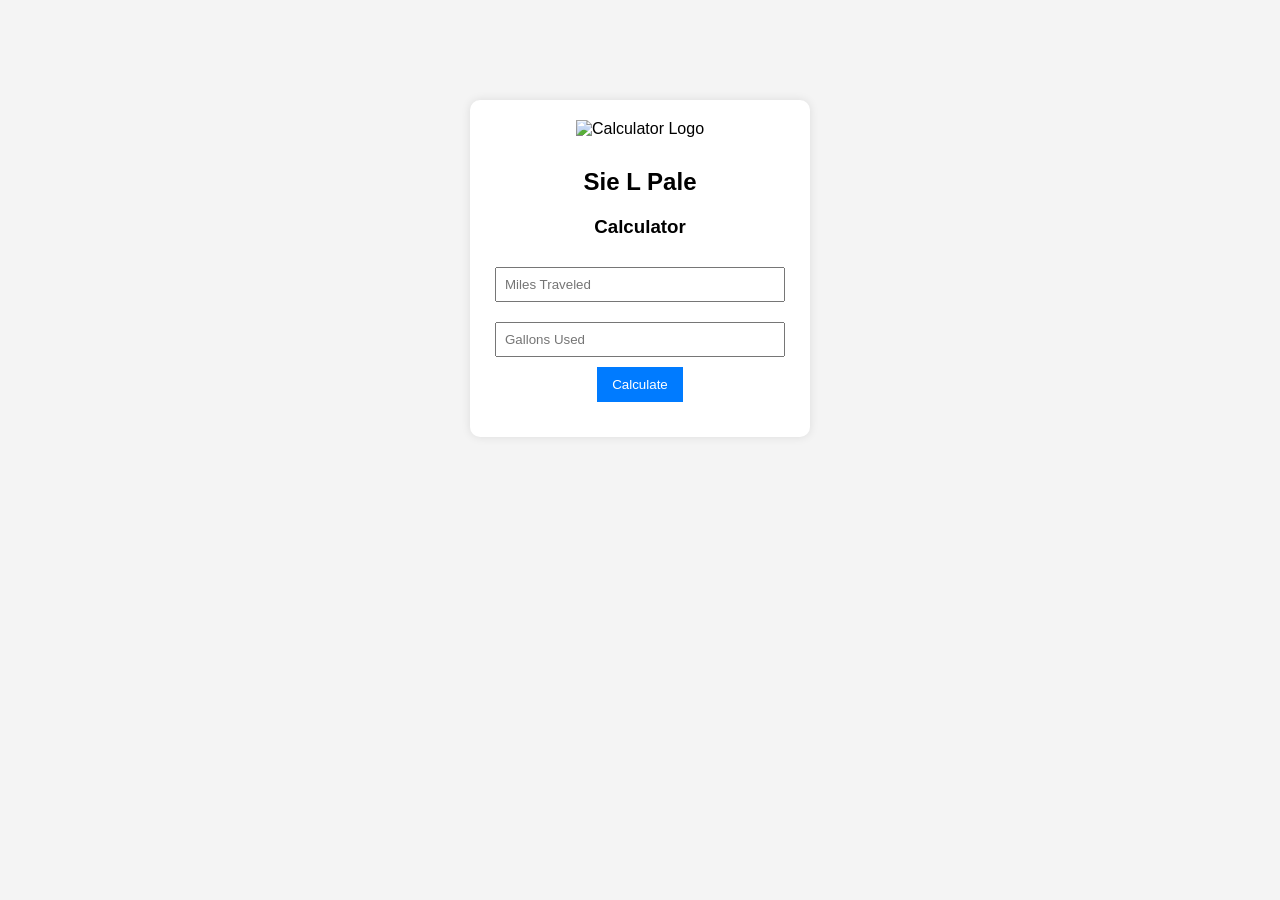
==== index.htm @ 8b871c13 "Add files via upload" ====
<!DOCTYPE html>
<html lang="en">
<head>
    <meta charset="UTF-8">
    <title>Sie L Pale Calculator</title>

    <style>
        body {
            font-family: Arial, sans-serif;
            background: #f4f4f4;
            text-align: center;
        }

        .container {
            width: 300px;
            margin: 100px auto;
            padding: 20px;
            background: white;
            border-radius: 10px;
            box-shadow: 0 0 10px rgba(0,0,0,0.1);
        }

        img {
            width: 80px;
            margin-bottom: 10px;
        }

        input {
            width: 90%;
            padding: 8px;
            margin: 10px 0;
        }

        button {
            padding: 10px 15px;
            background: #007BFF;
            color: white;
            border: none;
            cursor: pointer;
        }

        #result {
            margin-top: 15px;
            font-weight: bold;
        }
    </style>
</head>

<body>

    <div class="container">
        <!-- Logo -->
        <img src="images/calculator.PNG" alt="Calculator Logo">

        <h2>Sie L Pale</h2>
        <h3>Calculator</h3>

        <!-- Inputs -->
        <input type="number" id="miles" placeholder="Miles Traveled">
        <input type="number" id="gallons" placeholder="Gallons Used">

        <!-- Button -->
        <button onclick="calculateMPG()">Calculate</button>

        <!-- Output -->
        <div id="result"></div>
    </div>

    <script>
function calculateMPG() {
    let miles = document.getElementById("miles").value;
    let gallons = document.getElementById("gallons").value;

    if (miles === "" || gallons === "") {
        document.getElementById("result").innerHTML = "Please enter both values.";
        return;
    }

    let mpg = miles / gallons;

    document.getElementById("result").innerHTML =
        "Miles Per Gallon: " + mpg.toFixed(2);
}
    </script>

</body>
</html>
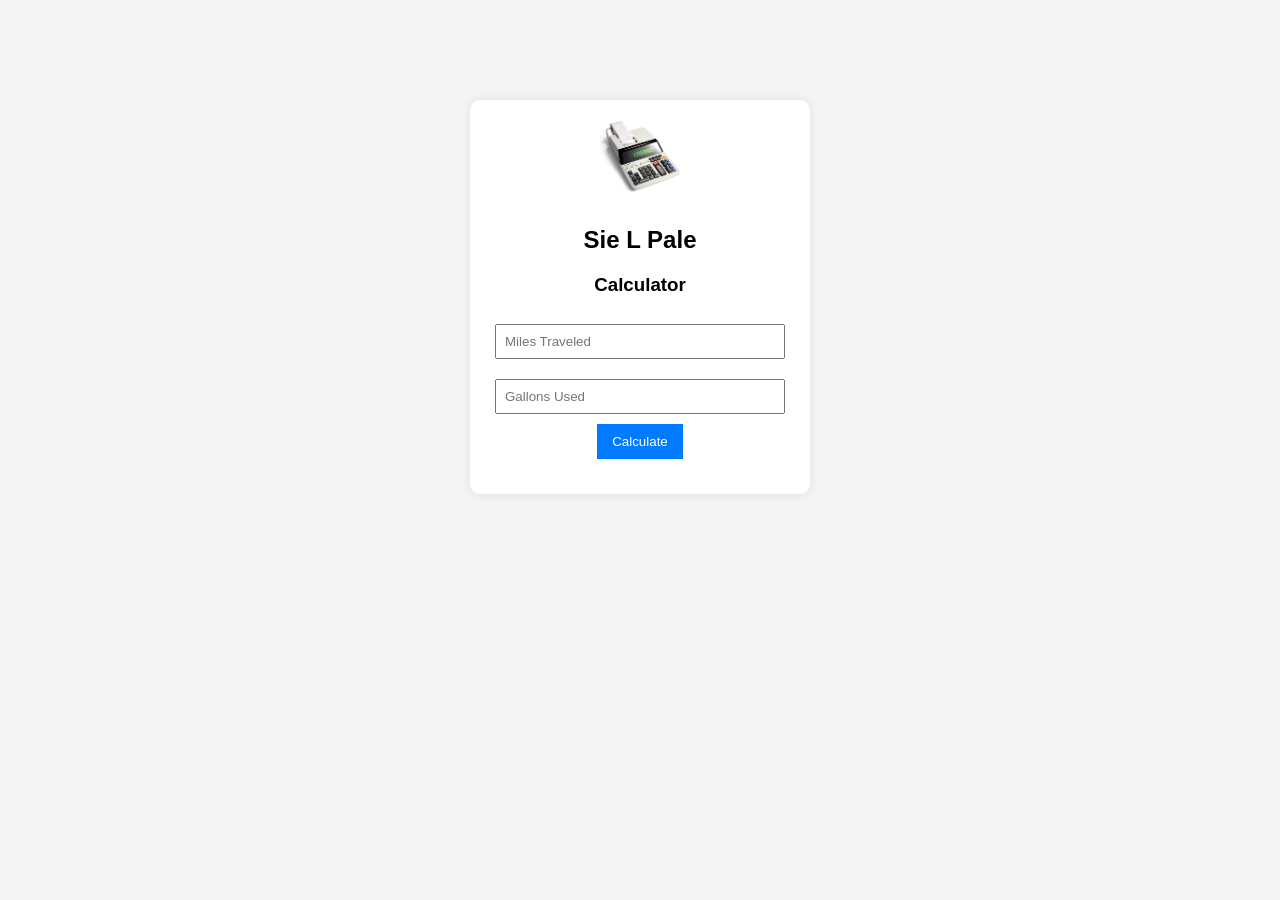
==== commit a9097377: "Add files via upload" ====
--- a/index.htm
+++ b/index.htm
@@ -50,7 +50,7 @@
 
     <div class="container">
         <!-- Logo -->
-        <img src="images/calculator.PNG" alt="Calculator Logo">
+        <img src="images/calculator.png" alt="Calculator Logo">
 
         <h2>Sie L Pale</h2>
         <h3>Calculator</h3>
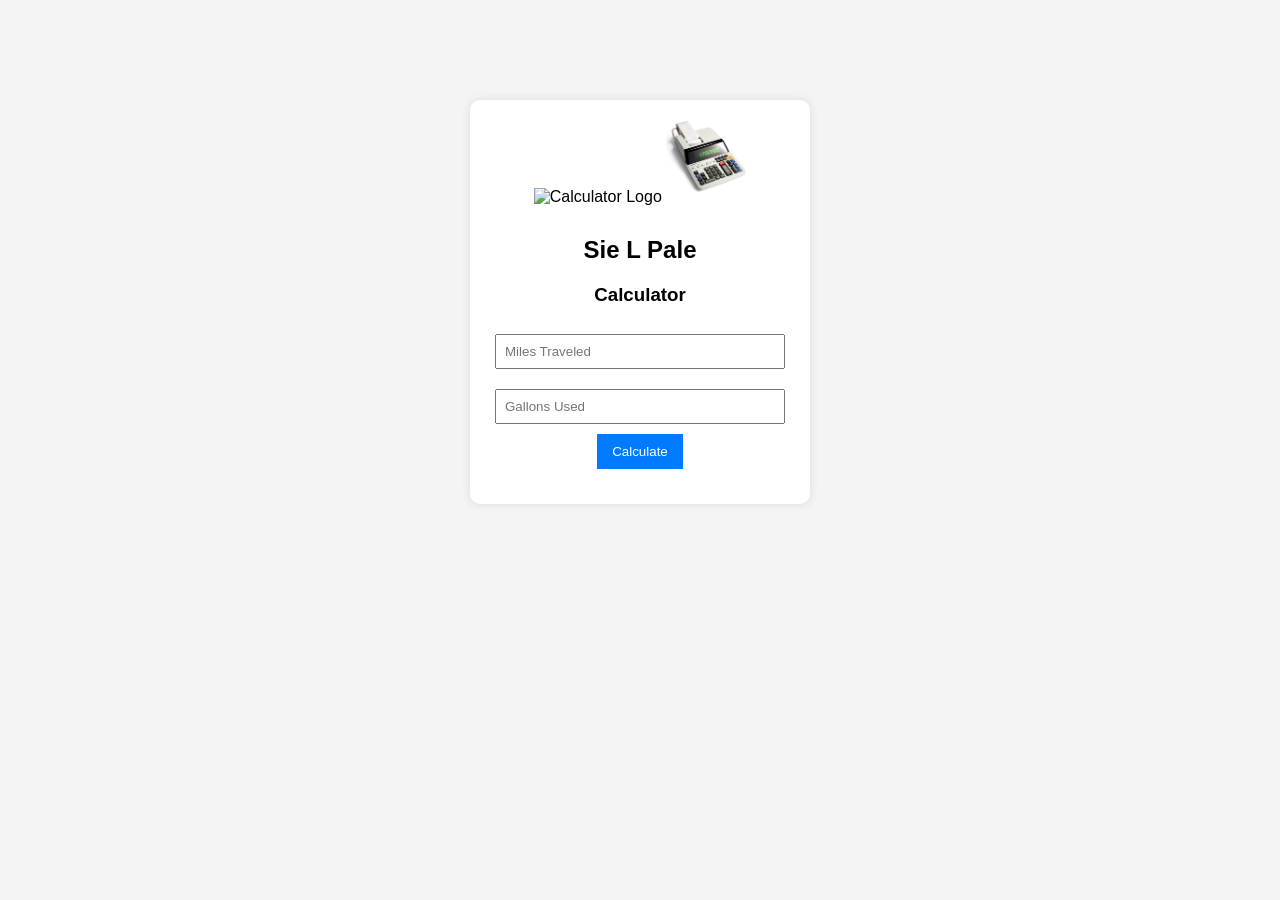
==== commit 6022db18: "Add files via upload" ====
--- a/index.htm
+++ b/index.htm
@@ -50,6 +50,7 @@
 
     <div class="container">
         <!-- Logo -->
+        <img src="https://cdn-icons-png.flaticon.com/512/743/743131.png" alt="Calculator Logo">
         <img src="images/calculator.png" alt="Calculator Logo">
 
         <h2>Sie L Pale</h2>
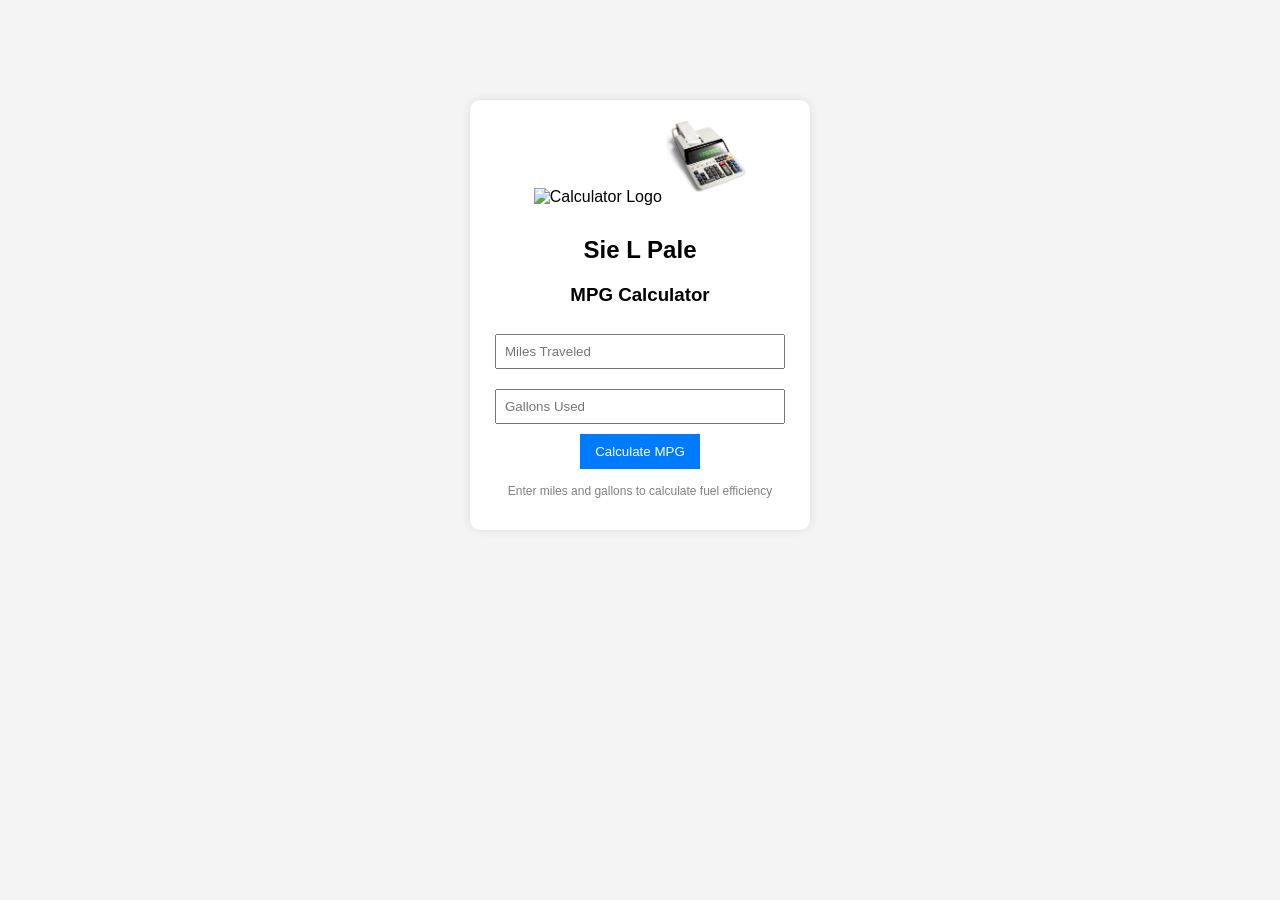
==== commit 3292479d: "Add files via upload" ====
--- a/index.htm
+++ b/index.htm
@@ -2,7 +2,7 @@
 <html lang="en">
 <head>
     <meta charset="UTF-8">
-    <title>Sie L Pale Calculator</title>
+    <title>MPG Calculator - Sie L Pale</title>
 
     <style>
         body {
@@ -39,49 +39,68 @@
             cursor: pointer;
         }
 
+            button:hover {
+                background: #0056b3;
+            }
+
         #result {
             margin-top: 15px;
             font-weight: bold;
+        }
+
+        .footer {
+            margin-top: 15px;
+            font-size: 12px;
+            color: gray;
         }
     </style>
 </head>
 
 <body>
 
-    <div class="container">
-        <!-- Logo -->
-        <img src="https://cdn-icons-png.flaticon.com/512/743/743131.png" alt="Calculator Logo">
-        <img src="images/calculator.png" alt="Calculator Logo">
+    <main>
+        <div class="container">
 
-        <h2>Sie L Pale</h2>
-        <h3>Calculator</h3>
+            <!-- Logo (use your local image) -->
+            <img src="https://cdn-icons-png.flaticon.com/512/743/743131.png" alt="Calculator Logo">
+            <img src="images/calculator.png" alt="Calculator Logo">
 
-        <!-- Inputs -->
-        <input type="number" id="miles" placeholder="Miles Traveled">
-        <input type="number" id="gallons" placeholder="Gallons Used">
+            <h2>Sie L Pale</h2>
+            <h3>MPG Calculator</h3>
 
-        <!-- Button -->
-        <button onclick="calculateMPG()">Calculate</button>
+            <!-- Inputs -->
+            <input type="number" id="miles" placeholder="Miles Traveled">
+            <input type="number" id="gallons" placeholder="Gallons Used">
 
-        <!-- Output -->
-        <div id="result"></div>
-    </div>
+            <!-- Button -->
+            <button onclick="calculateMPG()">Calculate MPG</button>
+
+            <!-- Output -->
+            <div id="result"></div>
+
+            <!-- Extra info -->
+            <p class="footer">
+                Enter miles and gallons to calculate fuel efficiency
+            </p>
+
+        </div>
+    </main>
 
     <script>
-function calculateMPG() {
-    let miles = document.getElementById("miles").value;
-    let gallons = document.getElementById("gallons").value;
+        function calculateMPG() {
+            let miles = document.getElementById("miles").value;
+            let gallons = document.getElementById("gallons").value;
 
-    if (miles === "" || gallons === "") {
-        document.getElementById("result").innerHTML = "Please enter both values.";
-        return;
-    }
+            if (miles === "" || gallons === "") {
+                document.getElementById("result").innerHTML = "Please enter both values.";
+                return;
+            }
 
-    let mpg = miles / gallons;
+            let mpg = miles / gallons;
 
-    document.getElementById("result").innerHTML =
-        "Miles Per Gallon: " + mpg.toFixed(2);
-}
+            document.getElementById("result").innerHTML =
+                "Miles Per Gallon: " + mpg.toFixed(2);
+        }
     </script>
 
 </body>
